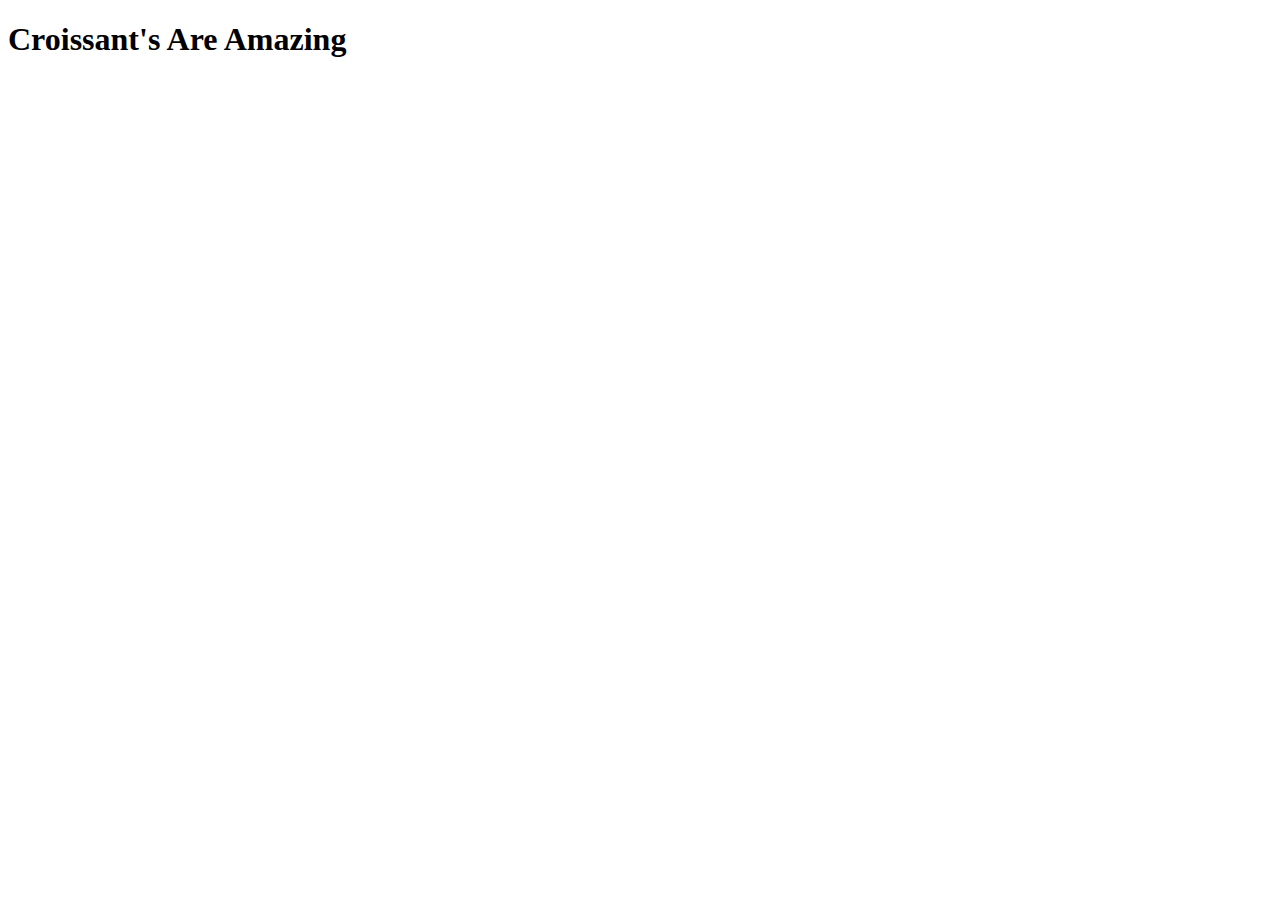
==== index.html @ dddbf3f3 "created folder structure" ====
<!DOCTYPE html>
<html lang="en">
  <head>
    <meta charset="UTF-8" />
    <meta http-equiv="X-UA-Compatible" content="IE=edge" />
    <meta name="viewport" content="width=device-width, initial-scale=1.0" />
    <title>Croissant</title>
    <link rel="stylesheet" href="/src/style.css" />
  </head>
  <body>
    <h1>Croissant's Are Amazing</h1>
  </body>
</html>
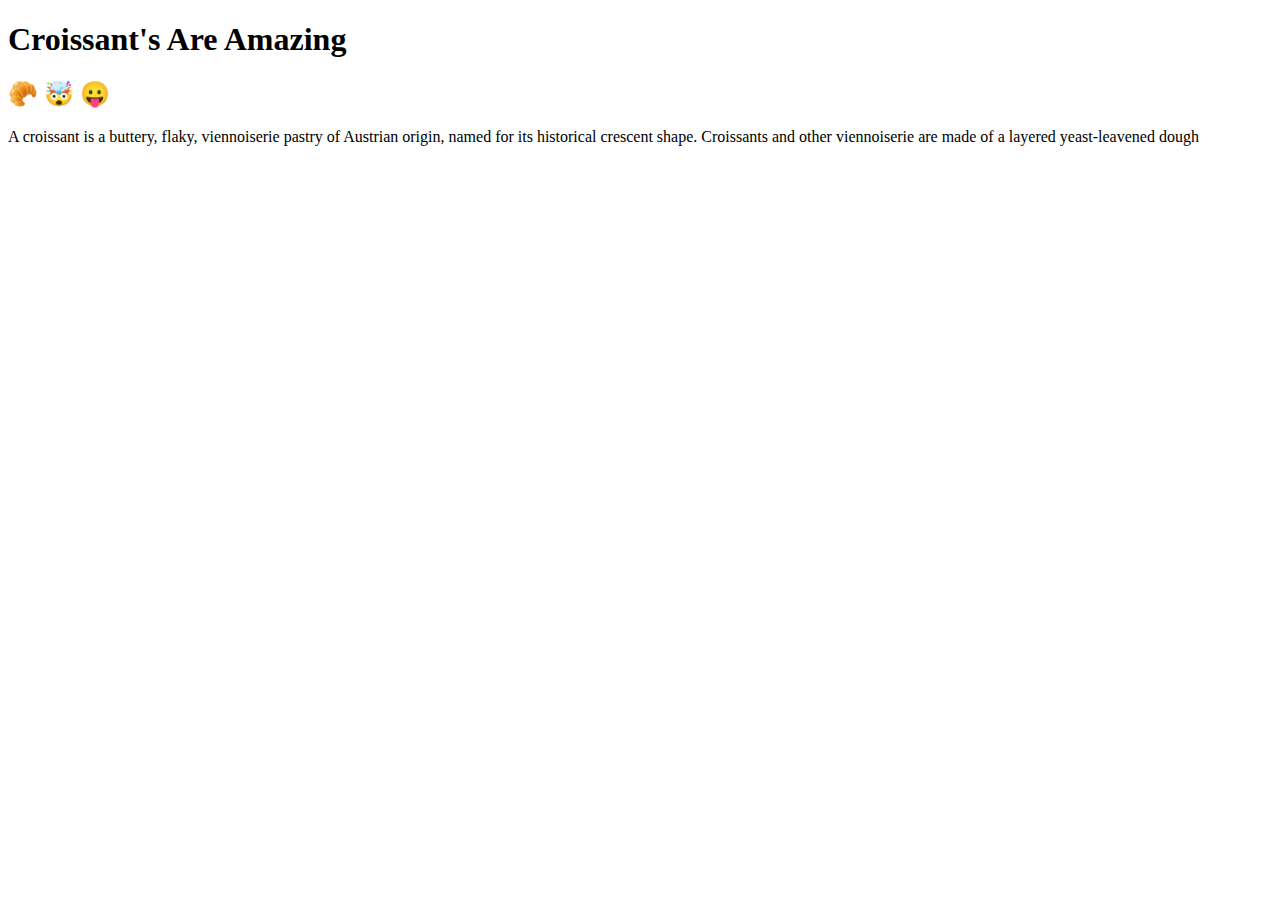
==== commit 549bc6ba: "Added content to main page" ====
--- a/index.html
+++ b/index.html
@@ -9,5 +9,11 @@
   </head>
   <body>
     <h1>Croissant's Are Amazing</h1>
+    <h2>🥐 🤯 😛</h2>
+    <p>
+      A croissant is a buttery, flaky, viennoiserie pastry of Austrian origin,
+      named for its historical crescent shape. Croissants and other viennoiserie
+      are made of a layered yeast-leavened dough
+    </p>
   </body>
 </html>
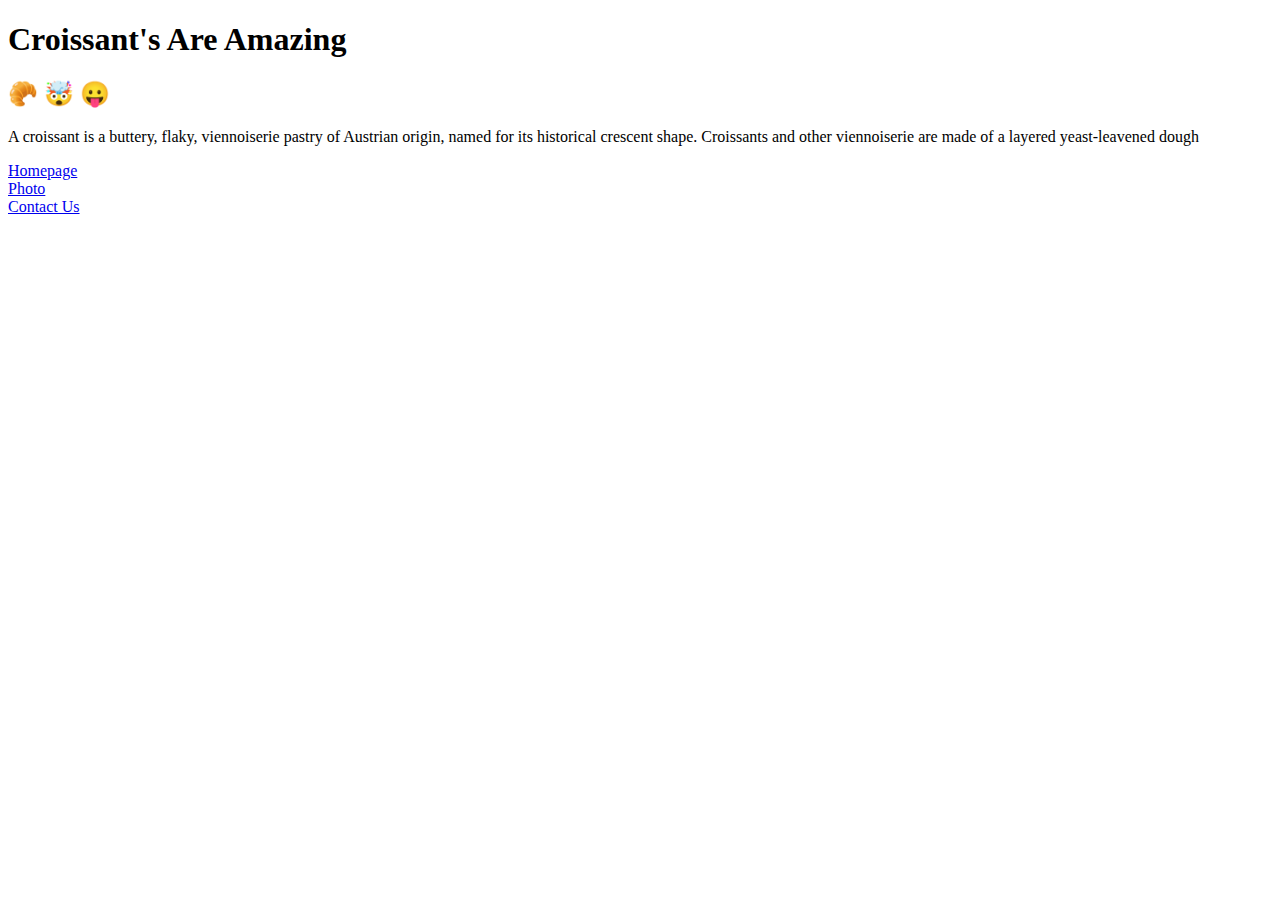
==== commit b8747180: "import bootstrap & add links on homepage" ====
--- a/index.html
+++ b/index.html
@@ -5,6 +5,12 @@
     <meta http-equiv="X-UA-Compatible" content="IE=edge" />
     <meta name="viewport" content="width=device-width, initial-scale=1.0" />
     <title>Croissant</title>
+    <link
+      href="https://cdn.jsdelivr.net/npm/bootstrap@5.1.3/dist/css/bootstrap.min.css"
+      rel="stylesheet"
+      integrity="sha384-1BmE4kWBq78iYhFldvKuhfTAU6auU8tT94WrHftjDbrCEXSU1oBoqyl2QvZ6jIW3"
+      crossorigin="anonymous"
+    />
     <link rel="stylesheet" href="/src/style.css" />
   </head>
   <body>
@@ -15,5 +21,19 @@
       named for its historical crescent shape. Croissants and other viennoiserie
       are made of a layered yeast-leavened dough
     </p>
+
+    <div class="container">
+      <div class="row">
+        <div class="col-4">
+          <a href="/">Homepage</a>
+        </div>
+        <div class="col-4">
+          <a href="photo.html">Photo</a>
+        </div>
+        <div class="col-4">
+          <a href="contact.html">Contact Us</a>
+        </div>
+      </div>
+    </div>
   </body>
 </html>
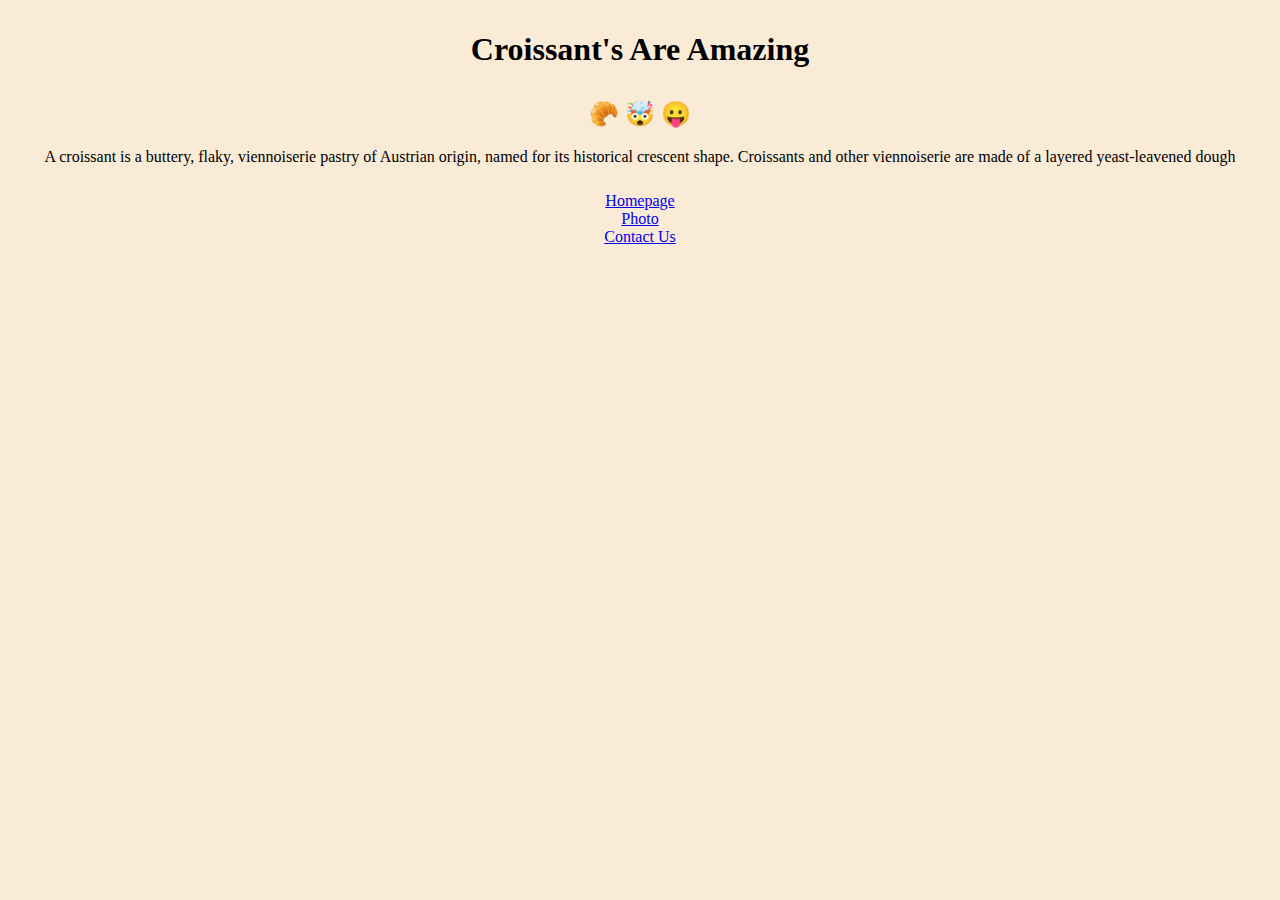
==== commit 653f4af4: "seo updates" ====
--- a/index.html
+++ b/index.html
@@ -4,7 +4,11 @@
     <meta charset="UTF-8" />
     <meta http-equiv="X-UA-Compatible" content="IE=edge" />
     <meta name="viewport" content="width=device-width, initial-scale=1.0" />
-    <title>Croissant</title>
+    <meta
+      name="description"
+      content="Everything you need to know of want to know about the buttery and flaky croissant"
+    />
+    <title>Croissant | Everything you need to know</title>
     <link
       href="https://cdn.jsdelivr.net/npm/bootstrap@5.1.3/dist/css/bootstrap.min.css"
       rel="stylesheet"
@@ -24,13 +28,13 @@
 
     <div class="container">
       <div class="row">
-        <div class="col-4">
+        <div class="col-sm-4">
           <a href="/">Homepage</a>
         </div>
-        <div class="col-4">
+        <div class="col-sm-4">
           <a href="photo.html">Photo</a>
         </div>
-        <div class="col-4">
+        <div class="col-sm-4">
           <a href="contact.html">Contact Us</a>
         </div>
       </div>
--- a/src/style.css
+++ b/src/style.css
@@ -0,0 +1,13 @@
+body {
+  text-align: center;
+  background-color: antiquewhite;
+}
+
+h1 {
+  padding-bottom: 10px;
+  padding-top: 10px;
+}
+
+.container {
+  padding-top: 10px;
+}
